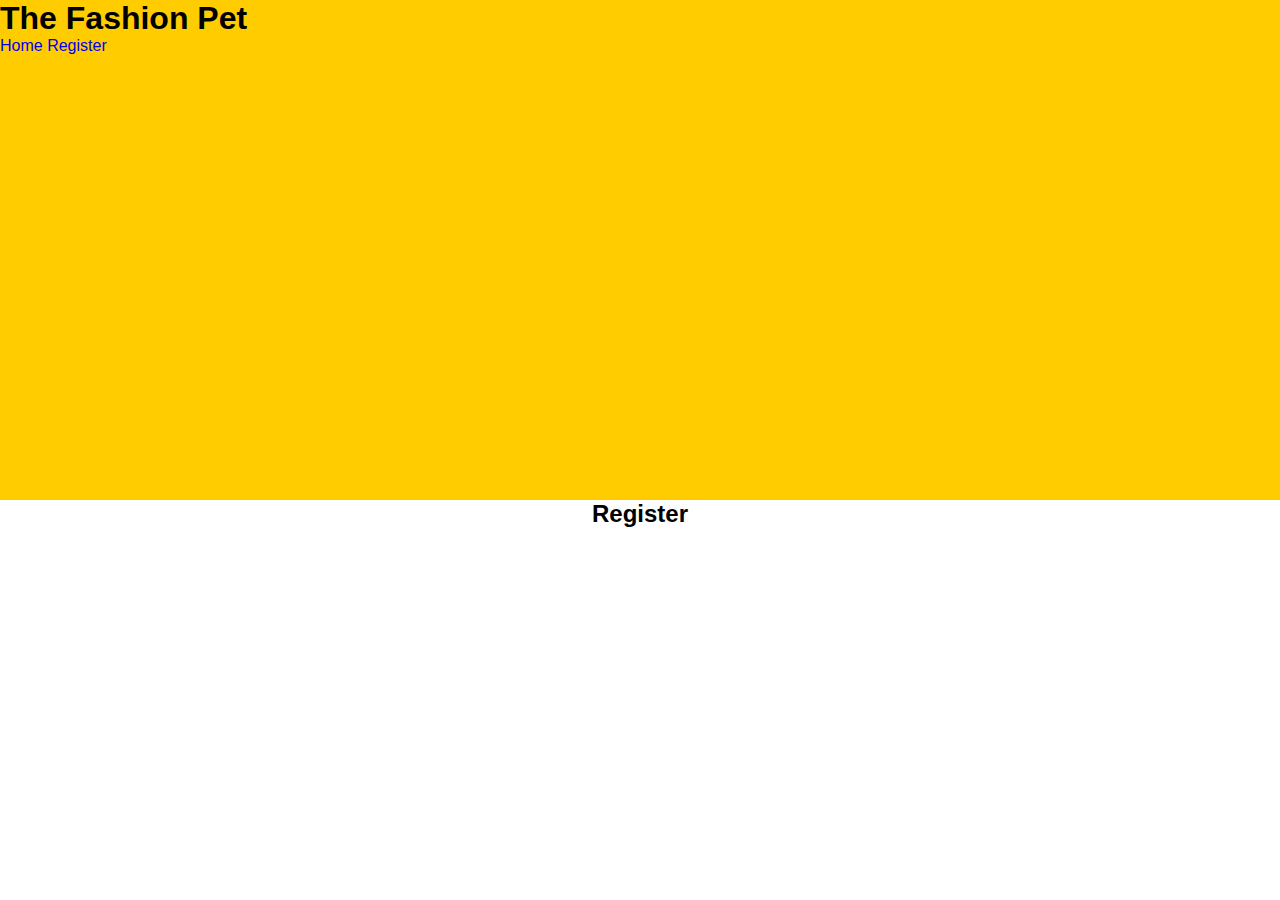
==== register.html @ 785b98f5 "object literal version" ====
<!DOCTYPE html>
<html lang="en">
<head>
    <meta charset="UTF-8">
    <meta name="viewport" content="width=device-width, initial-scale=1.0">
    <link rel="stylesheet" href="./styles/mystyles.css">
    <title>Document</title>
</head>
<body>
    <header>
        <div class="main-bar">
            <h1>The Fashion Pet</h1>
            <nav>
                <a href="index.html">Home</a>
                <a href="register.html">Register</a>
            </nav>
        </div>
    </header>
    <main>
        <h2>Register</h2>
    </main>

    <script src="./scripts/register.js"></script>
</body>
</html>
---- styles/mystyles.css ----
* {
    margin: 0;
    padding: 0;
}
body {
    font-family: arial;
}
p {
    line-height: 2;
}
a {
    text-decoration: none;
}
img {
    max-width: 100%;
}
h2 {
    text-align: center;
}

/*header*/

header {
    background-color: #ffcc00;
    height: 500px;
}
header img {
    width: 30%;
}
.about-container {
    display: grid;
    grid-template-columns: repeat(2,1fr);
    padding: 20px;
}
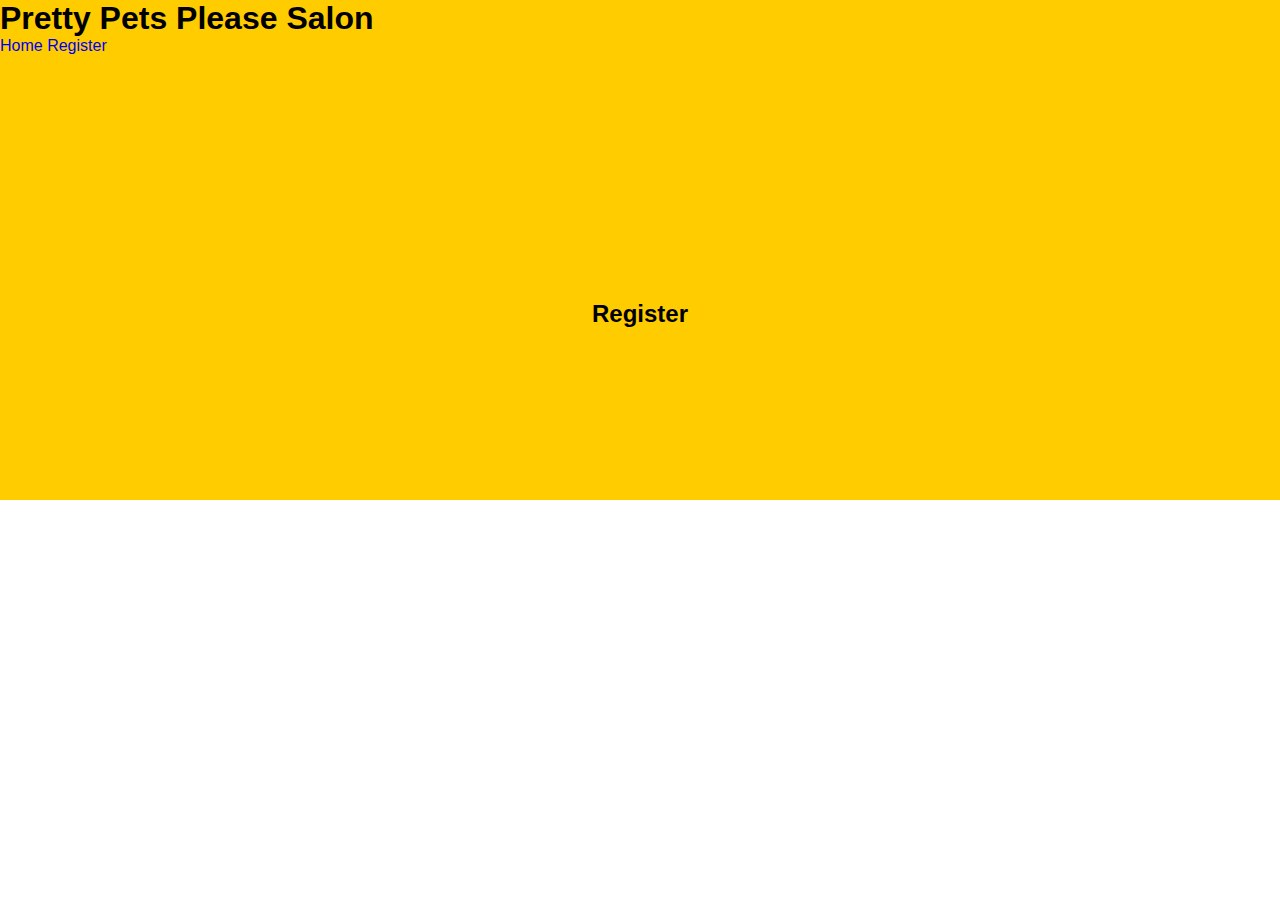
==== commit 8f2fb0fa: "submitting updated JS file for function" ====
--- a/register.html
+++ b/register.html
@@ -9,7 +9,7 @@
 <body>
     <header>
         <div class="main-bar">
-            <h1>The Fashion Pet</h1>
+            <h1>Pretty Pets Please Salon</h1>
             <nav>
                 <a href="index.html">Home</a>
                 <a href="register.html">Register</a>
--- a/styles/mystyles.css
+++ b/styles/mystyles.css
@@ -1,4 +1,4 @@
-* {
+*{
     margin: 0;
     padding: 0;
 }
@@ -20,12 +20,18 @@
 
 /*header*/
 
-header {
+.main-bar {
     background-color: #ffcc00;
     height: 500px;
 }
+
+header {
+    background-color: #ffcc00;
+    height: 300px;
+}
 header img {
     width: 30%;
+    padding-left: 60%;
 }
 .about-container {
     display: grid;
